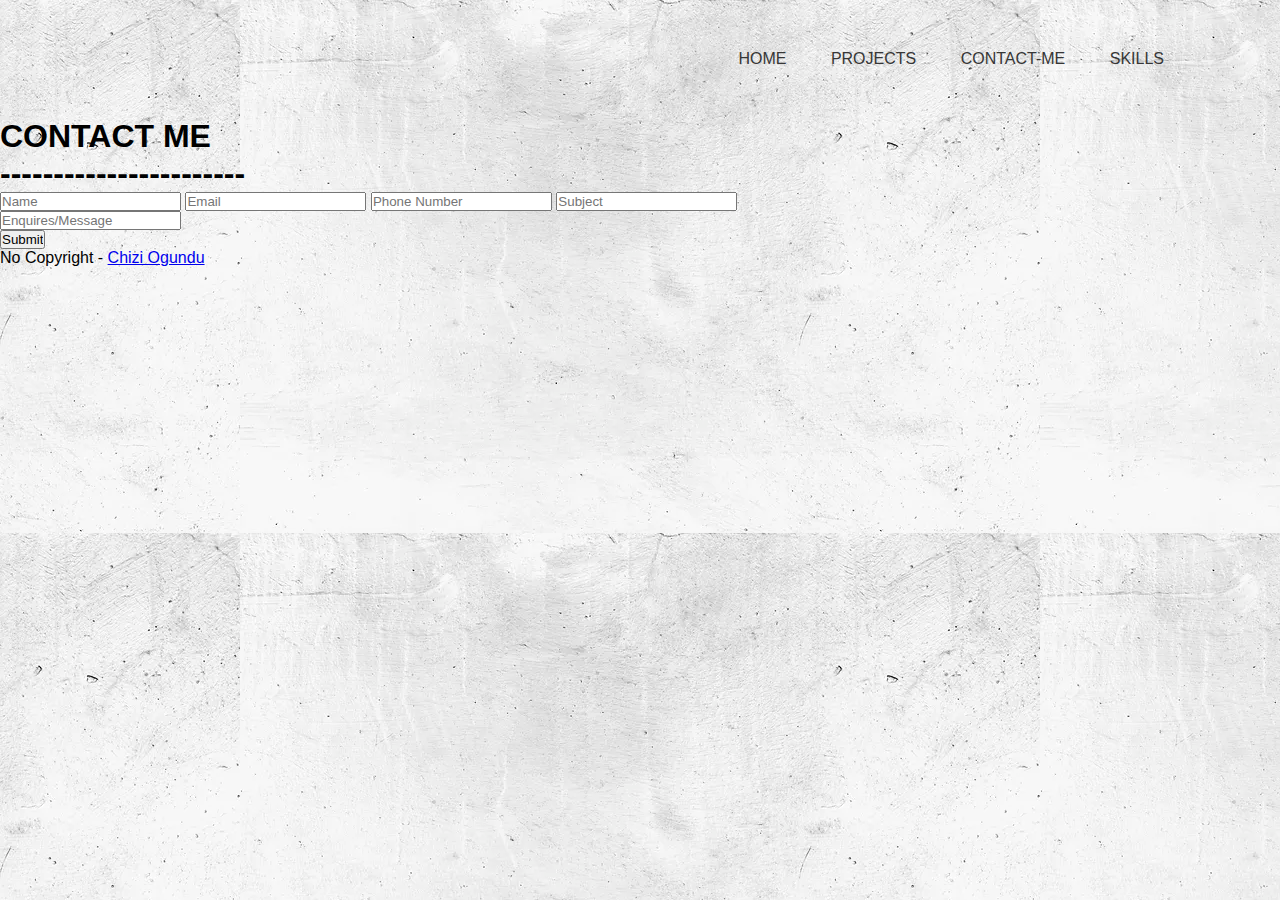
==== contact.html @ 2935f7a7 "fixed navbar_added contact" ====
<!DOCTYPE html>
<html lang="en">

<head>
    <meta charset="UTF-8">
    <meta http-equiv="X-UA-Compatible" content="IE=edge">
    <meta name="viewport" content="width=device-width, initial-scale=1.0">
    <title>Skills</title>
    <link rel="stylesheet" href="styles.css">
</head>

<body>
    <div class="navbar">
        <ul class="navmenue">
            <li><a href="/VSCODE/Portfolio1/index.html">HOME</a></li>
            <li><a href="/VSCODE/Portfolio1/projects.html">PROJECTS</a></li>
            <li><a href="/VSCODE/Portfolio1/contact.html">CONTACT-ME</a></li>
            <li><a href="/VSCODE/Portfolio1/skills.html">SKILLS</a></li>
        </ul>
    </div>
    <section class="contact-head">
        <h1>CONTACT ME<br>-----------------------</h1>
        <form onsubmit="sendEmail(); reset(); return false;" class="contact-form">
            <div class="form-user">
                <input type="text" id="name" placeholder="Name" />
                <input type="text" id="email" placeholder="Email" />
                <input type="text" id="phone" placeholder="Phone Number" />
                <input type="text" id="subject" placeholder="Subject" />
            </div>
            <div class="form-message">
                <input type="" id="message" placeholder="Enquires/Message" />
            </div>
            <input type="submit" value="Submit">
        </form>
    </section>
    <script src="https://smtpjs.com/v3/smtp.js"></script>
    <script>
        function redirect(){
            location.href ("https://www.w3schools.com")
        };
       
        function sendEmail() {
            Email.send({
                Host: "smtp.gmail.com",
                Username: "ogunduchizi@gmail.com",
                Password: "Laptopismine11",
                To: 'ogunduchizi@gmail.com',
                From: document.getElementById("name").value,
                Subject: "This is the subject",
                Body: "Name: " + document.getElementById("name").value +
                "<br> Email: " + document.getElementById("email").value + 
                "<br> Phone no: " + document.getElementById("phone").value + 
                "<br> Subject: " + document.getElementById("subject").value +
                "<br> Message: " + document.getElementById("message").value
            }).then(
                message => alert(message)
                // redirect()
            );
            then(
                redirect()
            );
        }
    </script>
</body>
<footer>
    <p>
        No Copyright - <a target="_blank" href="/VSCODE/Portfolio1/index.html">Chizi Ogundu</a>
    </p>
</footer>

</html>
---- styles.css ----
*,
*::after,
*::before {
  margin: 0;
  padding: 0;
  box-sizing: border-box;
  font-family: 'Franklin Gothic Medium', 'Arial Narrow', Arial, sans-serif;
}

body {
  background-color: rgb(247, 245, 245);
  background-image: url(background4.jpg);
  background-repeat: repeat;
  background-position: top;
  width: 100%;
  height: 100%;
  min-width: 950px;
}

.navbar ul.navmenue li {
  list-style: none;
  display: inline-block;
  margin: 0 20px;
  position: relative;
}

.navbar ul.navmenue li a {
  text-decoration: none;
  color: rgb(54, 54, 54);
  text-transform: uppercase;
}

.navbar ul.navmenue li::after {
  content: '';
  height: 3px;
  width: 0;
  background: black;
  position: absolute;
  left: 0;
  bottom: -10px;
  transition: 0.5s;
}

.navbar ul.navmenue li:hover::after {
  width: 100%;
}

.navbar {
  width: 85%;
  margin: auto;
  padding: 35px 0;
  display: flex;
  align-items: center;
  justify-content: right;
}

.intro {
  align-items: center;
  width: 750px;
  max-width: 750px;
  height: 14rem;
  background-color: rgb(236, 231, 231, 0.3);
  text-align: center;
  margin-left: auto;
  margin-right: auto;
  border-radius: 1.5rem;
  padding: 1.5rem;
}


.heading {
  text-align: center;
  color: rgb(0, 0, 0);
  font-family: 'Times New Roman', Times, serif;
  font-size: 35px;
  padding-top: 20px;
  padding-bottom: 20px;
  max-width: 100;
}

.hero {
  background-image: url(background4.jpg);
  background-repeat: no-repeat;
  background-size: contain;

}

.skills {
  padding-top: 30px;
  padding-left: 30px;
  padding-bottom: 30px;
  text-align: center;
  background-color: rgba(224, 222, 211, 255);
  border-radius: 1rem;
  width: 500px;
  margin-left: auto;
  margin-right: auto;
  margin-top: 30px;
  /* background-image: url(background3.jpg); */

}

/* ul.prog-skills, ul.other-skills {
  list-style-type: square;
  list-style-position: outside;
  padding-top: 15px;
  padding-bottom: 15px;

} */

ul {
  list-style-type: square;
  list-style-position: outside;
  padding-top: 15px;
  padding-bottom: 15px;

}

.work {
  background-image: url(background5.jpg);
  background-repeat: no-repeat;
  background-color: rgba(224, 222, 211, 255);
  border-radius: 2rem;
  border-color: rgba(224, 222, 211, 255, 2);
  height: 450px;
  width: 1200px;
  /* margin-left: 20rem;
  margin-right: 100rem; */
  margin-left: auto;
  margin-right: auto;
}

.projects-head {
  padding-top: 7rem;
  padding-left: 19rem;
  font-size: 45px;
  font-weight: 900;
  font-family: 'Franklin Gothic Medium', 'Arial Narrow', Arial, sans-serif;
}

.projects {
  padding-left: 35rem;
}

/* .proj-link{

} */
.intro {
    text-align: center;
    color: rgb(0, 0, 0);
    font-family: 'Times New Roman', Times, serif;
    padding: 40px;
    max-width: 100;
}
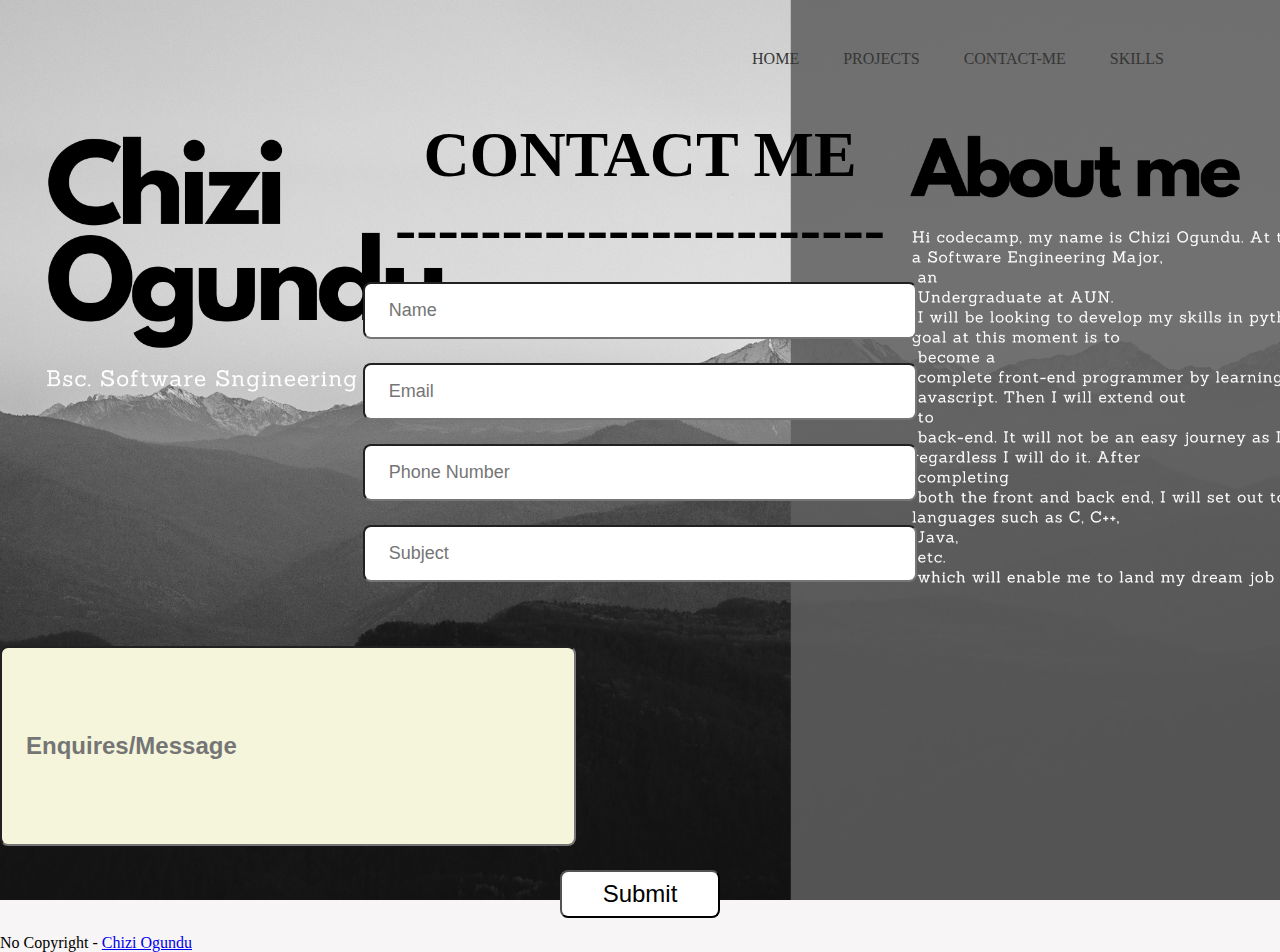
==== commit 396fff55: "division to styles, added skill and home temp" ====
--- a/contact.html
+++ b/contact.html
@@ -5,17 +5,17 @@
     <meta charset="UTF-8">
     <meta http-equiv="X-UA-Compatible" content="IE=edge">
     <meta name="viewport" content="width=device-width, initial-scale=1.0">
-    <title>Skills</title>
-    <link rel="stylesheet" href="styles.css">
+    <title>Contact-Me</title>
+    <link rel="stylesheet" href="contact_styles.css">
 </head>
 
 <body>
     <div class="navbar">
         <ul class="navmenue">
-            <li><a href="/VSCODE/Portfolio1/index.html">HOME</a></li>
-            <li><a href="/VSCODE/Portfolio1/projects.html">PROJECTS</a></li>
-            <li><a href="/VSCODE/Portfolio1/contact.html">CONTACT-ME</a></li>
-            <li><a href="/VSCODE/Portfolio1/skills.html">SKILLS</a></li>
+            <li><a href="/index.html">HOME</a></li>
+            <li><a href="/projects.html">PROJECTS</a></li>
+            <li><a href="/contact.html">CONTACT-ME</a></li>
+            <li><a href="/skills.html">SKILLS</a></li>
         </ul>
     </div>
     <section class="contact-head">
--- a/contact_styles.css
+++ b/contact_styles.css
@@ -0,0 +1,236 @@
+@font-face {
+  font-family: "Tomatoes";
+  src: url(/VSCODE/Portfolio1/Tomatoes-O8L8.ttf);
+}
+@font-face {
+  font-family: "Julia";
+  src: url(/VSCODE/Portfolio1/Julia_Handwritten_2.ttf);
+}
+@font-face {
+  font-family: "michelle";
+  src: url(/VSCODE/Portfolio1/michelle\ digital\ handwritten.ttf);
+}
+*,
+*::after,
+*::before {
+  margin: 0;
+  padding: 0;
+  box-sizing: border-box;
+  /* font-family: 'Franklin Gothic Medium', 'Arial Narrow', Arial, sans-serif; */
+}
+
+
+body {
+  background-color: rgb(247, 245, 245);
+  background-image: url(background12.png);
+  background-size: cover;
+  background-repeat: no-repeat;
+  width: 100%;
+  height: 100vh;
+  min-width: 950px;
+}
+.p-intro{
+  font-family: 'Franklin Gothic Medium';
+}
+
+.navbar ul.navmenue li {
+  list-style: none;
+  display: inline-block;
+  margin: 0 20px;
+  position: relative;
+}
+
+.navbar ul.navmenue li a {
+  text-decoration: none;
+  color: rgb(54, 54, 54);
+  text-transform: uppercase;
+}
+
+.navbar ul.navmenue li::after {
+  content: '';
+  height: 3px;
+  width: 0;
+  background: black;
+  position: absolute;
+  left: 0;
+  bottom: -10px;
+  transition: 0.5s;
+}
+
+.navbar ul.navmenue li:hover::after {
+  width: 100%;
+}
+
+.navbar {
+  width: 85%;
+  margin: auto;
+  padding: 35px 0;
+  display: flex;
+  align-items: center;
+  justify-content: right;
+}
+
+.intro {
+  font-family: 'Franklin Gothic Medium';
+  align-items: center;
+  width: 750px;
+  max-width: 750px;
+  height: 14rem;
+  background-color: rgb(236, 231, 231, 0.3);
+  text-align: center;
+  margin-left: auto;
+  margin-right: auto;
+  border-radius: 1.5rem;
+  padding: 1.5rem;
+}
+
+
+.heading {
+  text-align: center;
+  color: rgb(0, 0, 0);
+  font-family: Franklin Gothic Medium, sans-serif;
+  font-size: 2.5rem;
+  padding-top: 20px;
+  padding-bottom: 20px;
+  max-width: 100;
+}
+
+.hero {
+  /* background-image: url(background4.jpg); */
+  /* background-repeat: no-repeat;
+  background-size: contain; */
+  display: block;
+}
+
+.skills {
+  padding-top: 30px;
+  padding-left: 30px;
+  padding-bottom: 30px;
+  text-align: center;
+  background-color: rgba(224, 222, 211, 255);
+  border-radius: 1rem;
+  width: 500px;
+  margin-left: auto;
+  margin-right: auto;
+  margin-top: 30px;
+  /* background-image: url(background3.jpg); */
+
+}
+
+/* ul.prog-skills, ul.other-skills {
+  list-style-type: square;
+  list-style-position: outside;
+  padding-top: 15px;
+  padding-bottom: 15px;
+
+} */
+
+ul {
+  list-style-type: square;
+  list-style-position: outside;
+  padding-top: 15px;
+  padding-bottom: 15px;
+
+}
+
+.work {
+  background-image: url(background5.jpg);
+  background-repeat: no-repeat;
+  background-color: rgba(224, 222, 211, 255);
+  border-radius: 2rem;
+  border-color: rgba(224, 222, 211, 255, 2);
+  height: 450px;
+  width: 1200px;
+  /* margin-left: 20rem;
+  margin-right: 100rem; */
+  margin-left: auto;
+  margin-right: auto;
+}
+
+.projects-head {
+  padding-top: 7rem;
+  padding-left: 19rem;
+  font-size: 45px;
+  font-weight: 900;
+  font-family: 'Franklin Gothic Medium', 'Arial Narrow', Arial, sans-serif;
+}
+
+.projects {
+  padding-left: 35rem;
+  font-family: Tomatoes;
+}
+
+/* .proj-link{
+
+} */
+.intro {
+    text-align: center;
+    color: rgb(0, 0, 0);
+    font-family: 'Times New Roman', Times, serif;
+    /* padding: 40px; */
+    /* max-width: 100; */
+}
+.contact-head{
+  text-align: center;
+  padding-bottom: 1rem;
+  font-family: julia;
+  font-size: 2rem;
+}
+.form-user, input[type = "text"]{
+    display: block;
+    margin: auto;
+    min-width: 45%;
+    font-size: 1.125rem;
+    padding: 1rem 1.5rem;
+    /* background-color: #FFF; */
+    border-radius: 0.5rem;
+    box-shadow: var(black);
+    margin-bottom: 1.5rem;
+}
+input[id="message"]{
+  display: block;
+  width: 45%;
+  height: 200px;
+  text-align: left;
+  font-size: 1.5rem;
+  font-weight: bold;
+  padding: 1rem 1.5rem;
+  background-color: beige;
+  border-radius: 0.5rem;
+  box-shadow: var(--grey);
+  margin-bottom: 1.5rem;
+
+  }
+/* .form-message, input[id="message"]{
+  display: block;
+    margin: auto;
+    height: 20px;
+    min-width: 45%;
+    font-size: 1.125rem;
+    padding: 1rem 1.5rem;
+    background-color: #FFF;
+    border-radius: 0.5rem;
+    box-shadow: var(black);
+    margin-bottom: 1.5rem;
+    text-align: left;
+} */
+
+
+input[type="submit"]{
+    margin: auto;
+    display: block;
+    width: 10rem;
+    font-size: 1.5rem;
+    text-align: center;
+    padding: 0.5rem 1rem;
+    color: rgb(0, 0, 0);
+    background-color: #FFF;
+    border-radius: 0.5rem;
+    box-shadow: black;
+    cursor: pointer;
+    transition: 0.1s ease-in-out;
+}
+
+input[type="submit"]:hover {
+    opacity: 0.70;
+}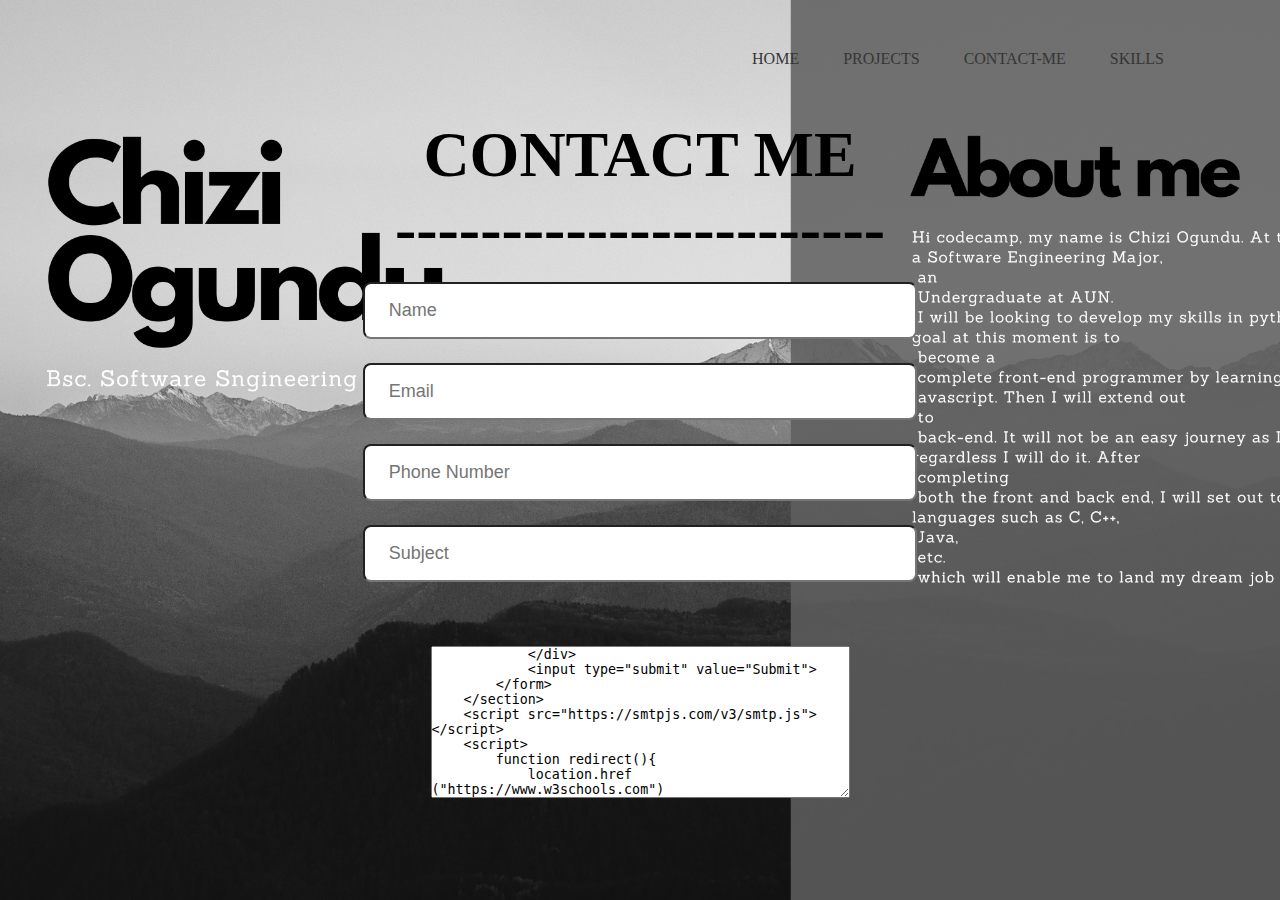
==== commit 1b4042b1: "changed contact message box to text area" ====
--- a/contact.html
+++ b/contact.html
@@ -28,7 +28,7 @@
                 <input type="text" id="subject" placeholder="Subject" />
             </div>
             <div class="form-message">
-                <input type="" id="message" placeholder="Enquires/Message" />
+                <textarea name="message" placeholder="Enquires/Message" rows="10" cols="50">
             </div>
             <input type="submit" value="Submit">
         </form>
